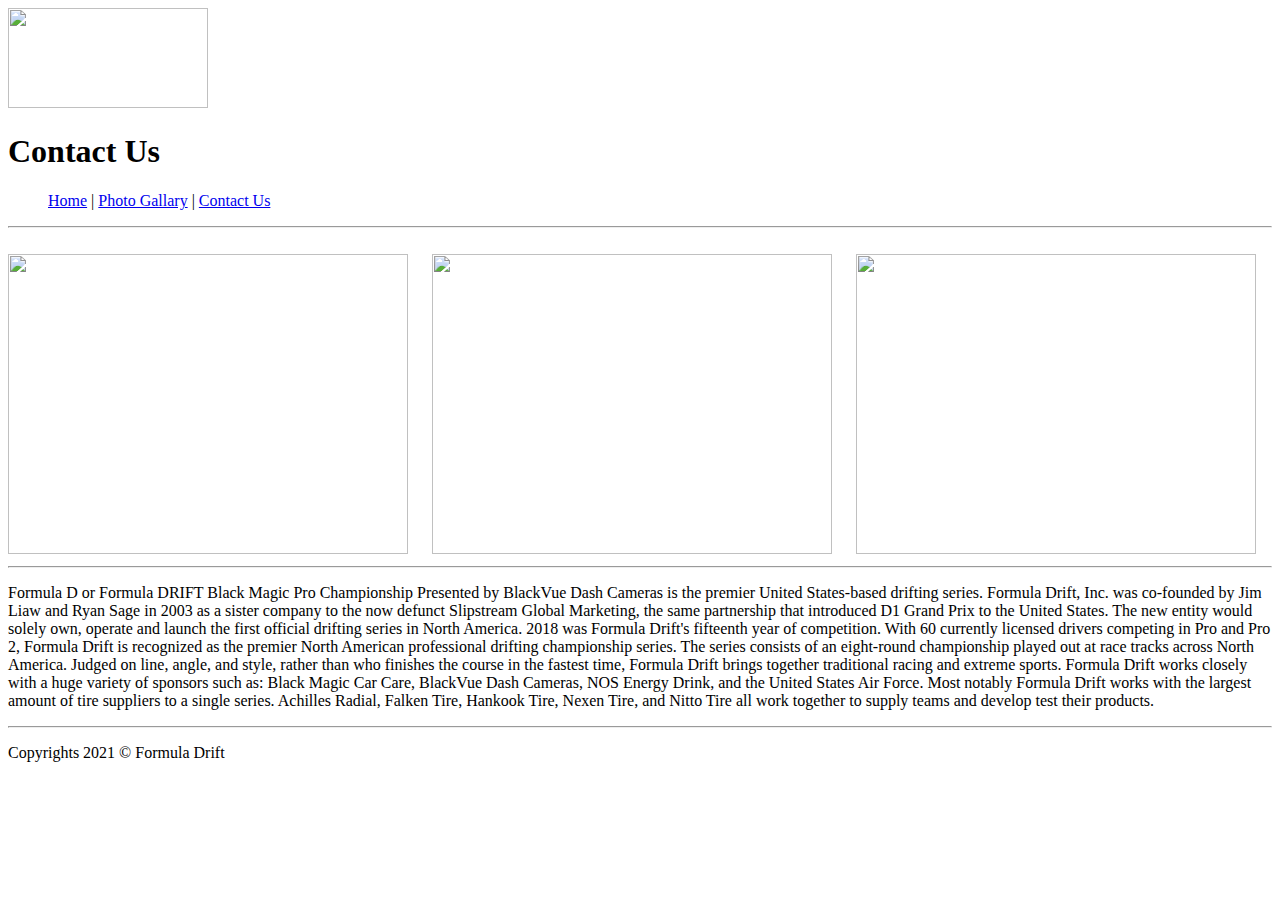
==== contactus.html @ 47fdc907 "testing" ====
<!DOCTYPE html>
<html lang="en">
<head>
    <title>Contact Us</title>
</head>
<body>
    <header>
        <a href="index.html"><img src="https://i.pinimg.com/originals/76/22/de/7622de956e7615e3d37066dc9f348dc2.jpg" width="200px" height="100px";/></a>
        <h1>Contact Us</h1>
        
        <nav>
            <ul>
                <li style="display: inline;"><a href="index.html">Home</a></li>
                <li style="display: inline;">|</li>
                <li style="display: inline;"><a href="gallary.html">Photo Gallary</a></li>
                <li style="display: inline;">|</li>
                <li style="display: inline;"><a href="contactus.html">Contact Us</a></li>
            </ul>
        </nav>
    </header>
    <main>
        <hr>
        <br>
            <img src="https://www.falken.com.au/wp-content/uploads/2019/10/James-Deane-2019-Formula-Drift-Champion-2-Copy.jpg" width="400px"; height="300px"; &nbspi &nbspi &nbspi &nbspi/>
            &nbsp;&nbsp;&nbsp;&nbsp;
            <img src="https://bloximages.chicago2.vip.townnews.com/gazettes.com/content/tncms/assets/v3/editorial/3/c4/3c4f3ff8-54d4-11e9-9fa0-c34c4ef96b86/58e2c1e32b8f7.image.jpg?resize=881%2C502" width="400px"; height="300px";/>
            &nbsp;&nbsp;&nbsp;&nbsp;
            <img src="https://store-images.s-microsoft.com/image/apps.23298.14355368446062212.8bbd23ed-e9ab-4691-b02a-78fef05d4c17.a6d2007c-e955-4f7a-a2c8-b72fc76f1440?w=1399&h=874&q=90&format=jpg" width="400px"; height="300px";/>
        <br>
        <hr>
        <p>Formula D or Formula DRIFT Black Magic Pro Championship Presented by BlackVue Dash Cameras is the premier United States-based drifting series. Formula Drift, Inc. was co-founded by Jim Liaw and Ryan Sage in 2003 as a sister company to the now defunct Slipstream Global Marketing, the same partnership that introduced D1 Grand Prix to the United States. The new entity would solely own, operate and launch the first official drifting series in North America. 2018 was Formula Drift's fifteenth year of competition. With 60 currently licensed drivers competing in Pro and Pro 2, Formula Drift is recognized as the premier North American professional drifting championship series. The series consists of an eight-round championship played out at race tracks across North America. Judged on line, angle, and style, rather than who finishes the course in the fastest time, Formula Drift brings together traditional racing and extreme sports. Formula Drift works closely with a huge variety of sponsors such as: Black Magic Car Care, BlackVue Dash Cameras, NOS Energy Drink, and the United States Air Force. Most notably Formula Drift works with the largest amount of tire suppliers to a single series. Achilles Radial, Falken Tire, Hankook Tire, Nexen Tire, and Nitto Tire all work together to supply teams and develop test their products. </p>

    </main>
    <footer>
        <hr>
        <p>
            Copyrights 2021 &copy; Formula Drift </a>
        </p>
    </footer>
</body>
</html>
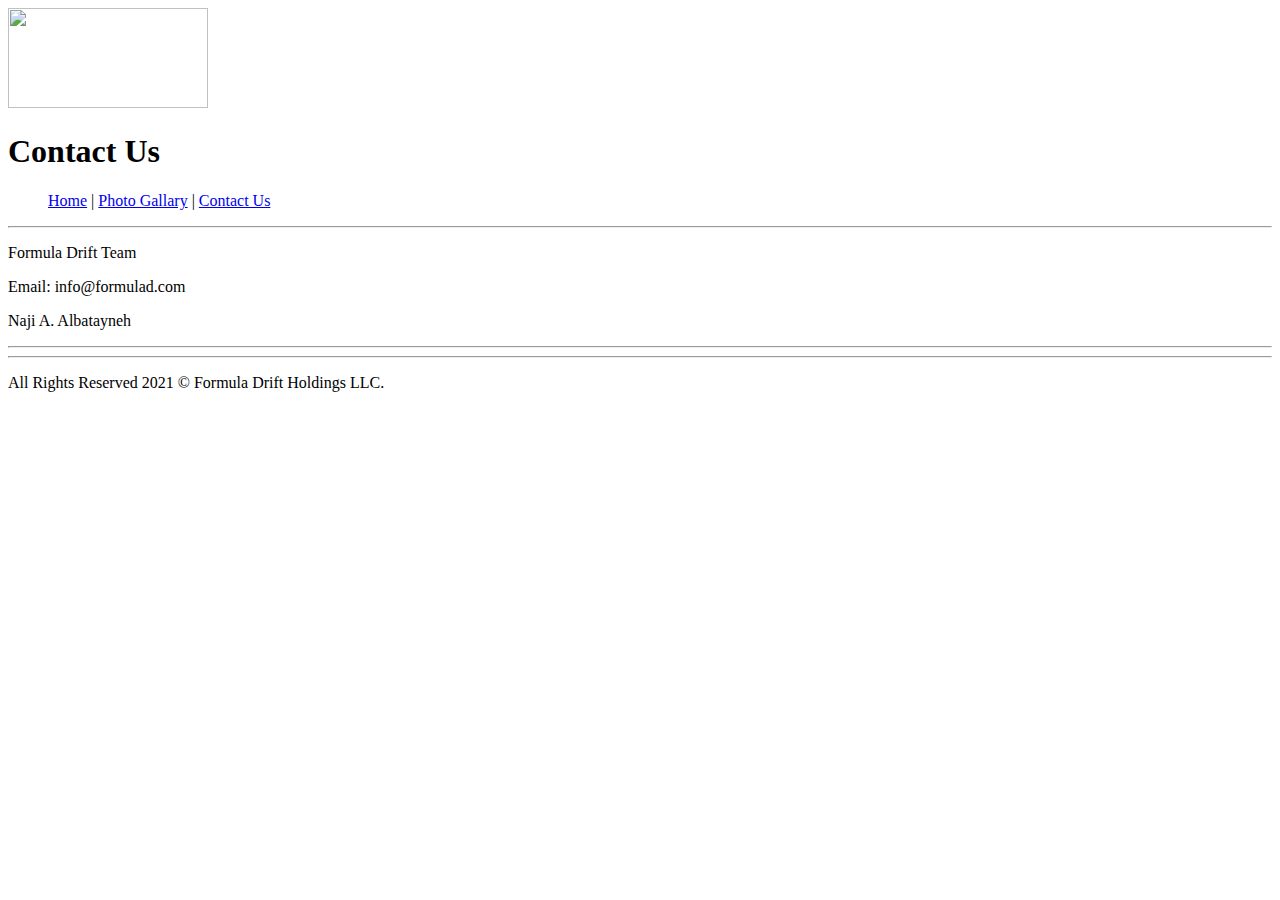
==== commit 19a3c418: "fixing bugs" ====
--- a/contactus.html
+++ b/contactus.html
@@ -5,7 +5,7 @@
 </head>
 <body>
     <header>
-        <a href="index.html"><img src="https://i.pinimg.com/originals/76/22/de/7622de956e7615e3d37066dc9f348dc2.jpg" width="200px" height="100px";/></a>
+        <a href="index.html"><img src="https://i.pinimg.com/originals/76/22/de/7622de956e7615e3d37066dc9f348dc2.jpg" width="200px"; height="100px";/></a>
         <h1>Contact Us</h1>
         
         <nav>
@@ -19,22 +19,17 @@
         </nav>
     </header>
     <main>
+        
         <hr>
-        <br>
-            <img src="https://www.falken.com.au/wp-content/uploads/2019/10/James-Deane-2019-Formula-Drift-Champion-2-Copy.jpg" width="400px"; height="300px"; &nbspi &nbspi &nbspi &nbspi/>
-            &nbsp;&nbsp;&nbsp;&nbsp;
-            <img src="https://bloximages.chicago2.vip.townnews.com/gazettes.com/content/tncms/assets/v3/editorial/3/c4/3c4f3ff8-54d4-11e9-9fa0-c34c4ef96b86/58e2c1e32b8f7.image.jpg?resize=881%2C502" width="400px"; height="300px";/>
-            &nbsp;&nbsp;&nbsp;&nbsp;
-            <img src="https://store-images.s-microsoft.com/image/apps.23298.14355368446062212.8bbd23ed-e9ab-4691-b02a-78fef05d4c17.a6d2007c-e955-4f7a-a2c8-b72fc76f1440?w=1399&h=874&q=90&format=jpg" width="400px"; height="300px";/>
-        <br>
+        <p>Formula Drift Team</p>
+        <p>Email: info@formulad.com</p>
+        <p>Naji A. Albatayneh</p>
         <hr>
-        <p>Formula D or Formula DRIFT Black Magic Pro Championship Presented by BlackVue Dash Cameras is the premier United States-based drifting series. Formula Drift, Inc. was co-founded by Jim Liaw and Ryan Sage in 2003 as a sister company to the now defunct Slipstream Global Marketing, the same partnership that introduced D1 Grand Prix to the United States. The new entity would solely own, operate and launch the first official drifting series in North America. 2018 was Formula Drift's fifteenth year of competition. With 60 currently licensed drivers competing in Pro and Pro 2, Formula Drift is recognized as the premier North American professional drifting championship series. The series consists of an eight-round championship played out at race tracks across North America. Judged on line, angle, and style, rather than who finishes the course in the fastest time, Formula Drift brings together traditional racing and extreme sports. Formula Drift works closely with a huge variety of sponsors such as: Black Magic Car Care, BlackVue Dash Cameras, NOS Energy Drink, and the United States Air Force. Most notably Formula Drift works with the largest amount of tire suppliers to a single series. Achilles Radial, Falken Tire, Hankook Tire, Nexen Tire, and Nitto Tire all work together to supply teams and develop test their products. </p>
-
     </main>
     <footer>
         <hr>
         <p>
-            Copyrights 2021 &copy; Formula Drift </a>
+            All Rights Reserved 2021 &copy; Formula Drift Holdings LLC. 
         </p>
     </footer>
 </body>
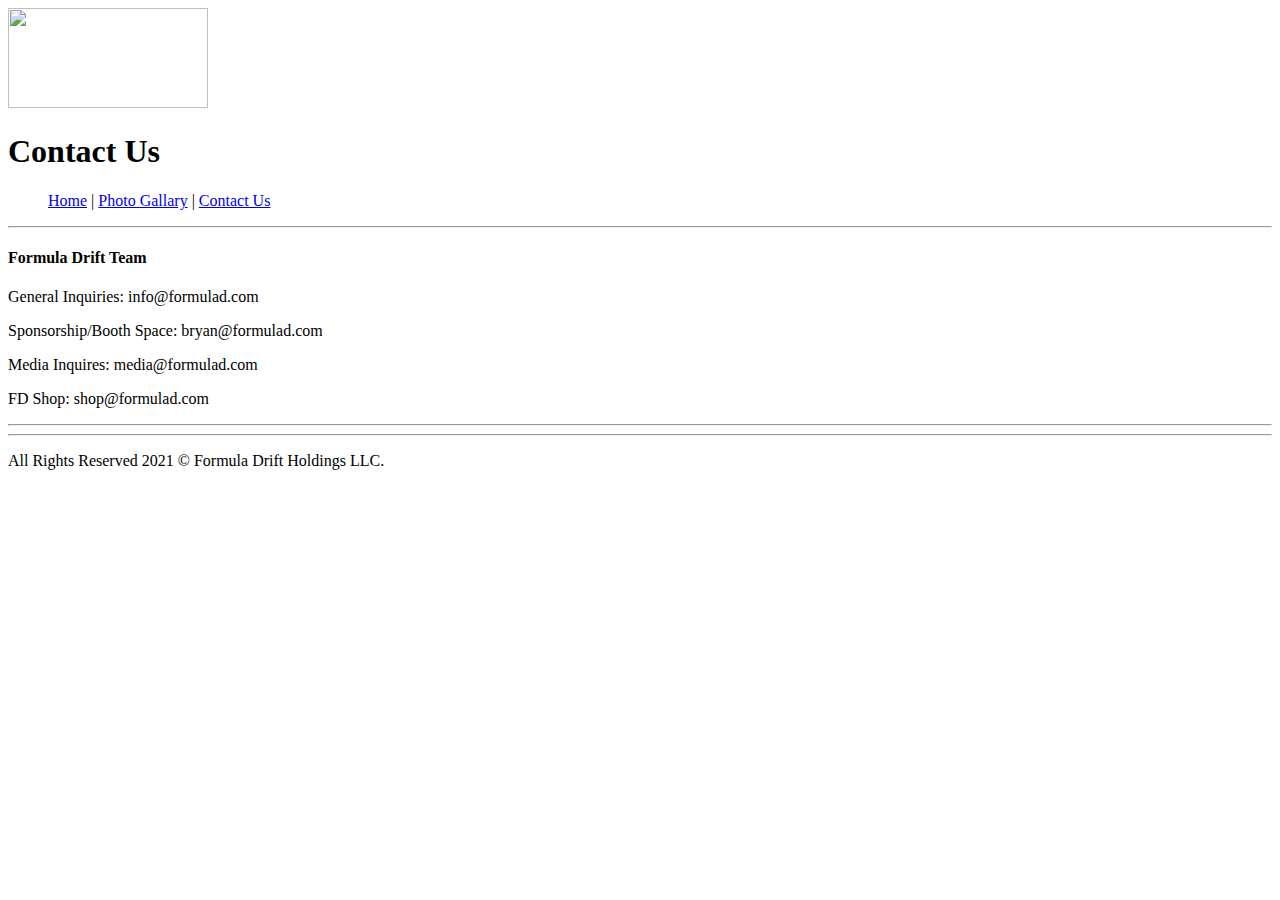
==== commit cc47794b: "adding contact info" ====
--- a/contactus.html
+++ b/contactus.html
@@ -21,9 +21,11 @@
     <main>
         
         <hr>
-        <p>Formula Drift Team</p>
-        <p>Email: info@formulad.com</p>
-        <p>Naji A. Albatayneh</p>
+        <h4>Formula Drift Team</h4>
+        <p>General Inquiries: info@formulad.com</p>
+        <p>Sponsorship/Booth Space: bryan@formulad.com</p>
+        <p>Media Inquires: media@formulad.com</p>
+        <p>FD Shop: shop@formulad.com</p>
         <hr>
     </main>
     <footer>
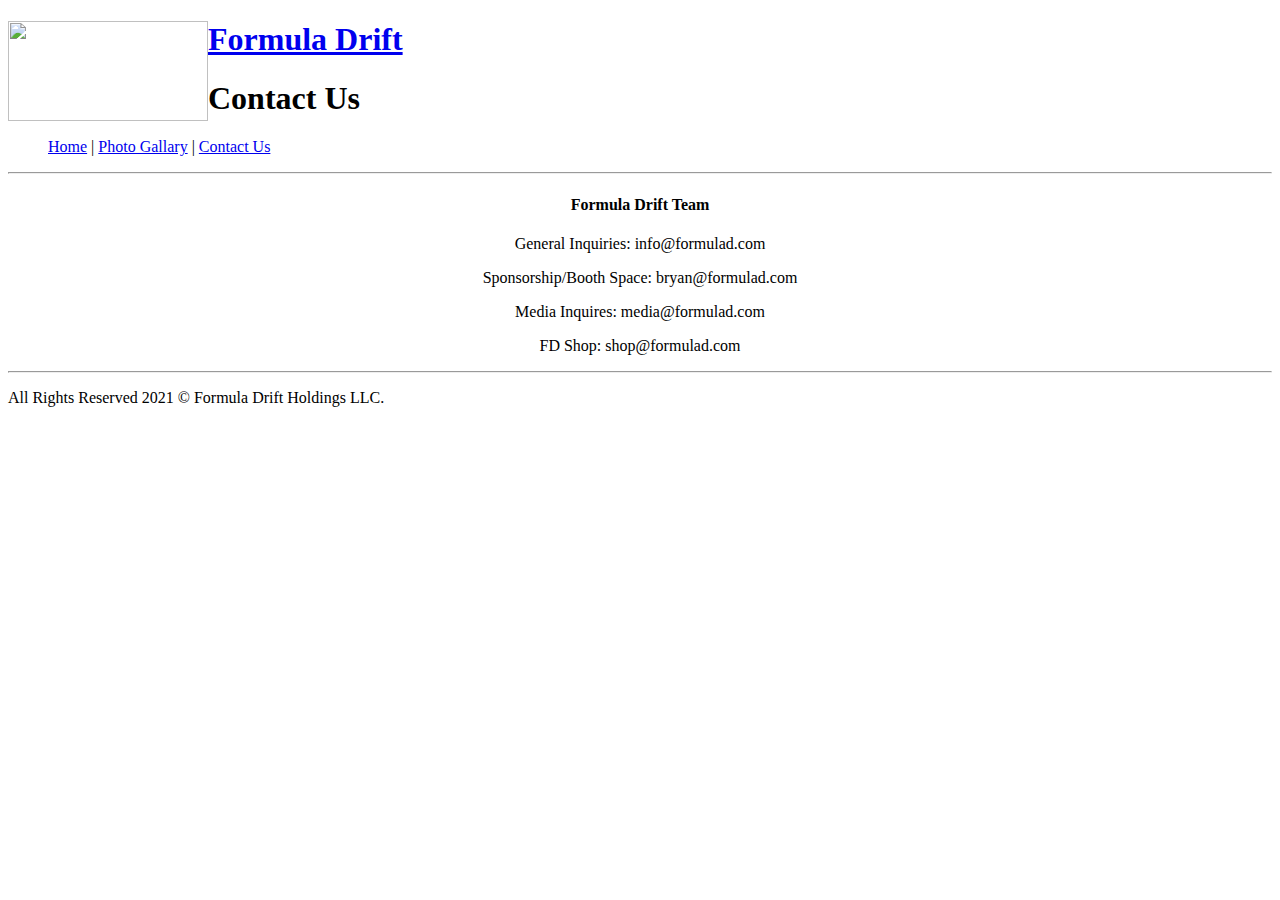
==== commit 404cdd70: "fixing h1" ====
--- a/contactus.html
+++ b/contactus.html
@@ -5,7 +5,7 @@
 </head>
 <body>
     <header>
-        <a href="index.html"><img src="https://i.pinimg.com/originals/76/22/de/7622de956e7615e3d37066dc9f348dc2.jpg" width="200px"; height="100px";/></a>
+        <a href="index.html"><img src="https://i.pinimg.com/originals/76/22/de/7622de956e7615e3d37066dc9f348dc2.jpg" width="200px"; height="100px"; style="float: left"/><h1>Formula Drift</h1></a>
         <h1>Contact Us</h1>
         
         <nav>
@@ -21,15 +21,14 @@
     <main>
         
         <hr>
-        <h4>Formula Drift Team</h4>
-        <p>General Inquiries: info@formulad.com</p>
-        <p>Sponsorship/Booth Space: bryan@formulad.com</p>
-        <p>Media Inquires: media@formulad.com</p>
-        <p>FD Shop: shop@formulad.com</p>
+        <h4 style="text-align: center;">Formula Drift Team</h4>
+        <p style="text-align: center;">General Inquiries: info@formulad.com</p>
+        <p style="text-align: center;">Sponsorship/Booth Space: bryan@formulad.com</p>
+        <p style="text-align: center;">Media Inquires: media@formulad.com</p>
+        <p style="text-align: center;">FD Shop: shop@formulad.com</p>
         <hr>
     </main>
     <footer>
-        <hr>
         <p>
             All Rights Reserved 2021 &copy; Formula Drift Holdings LLC. 
         </p>
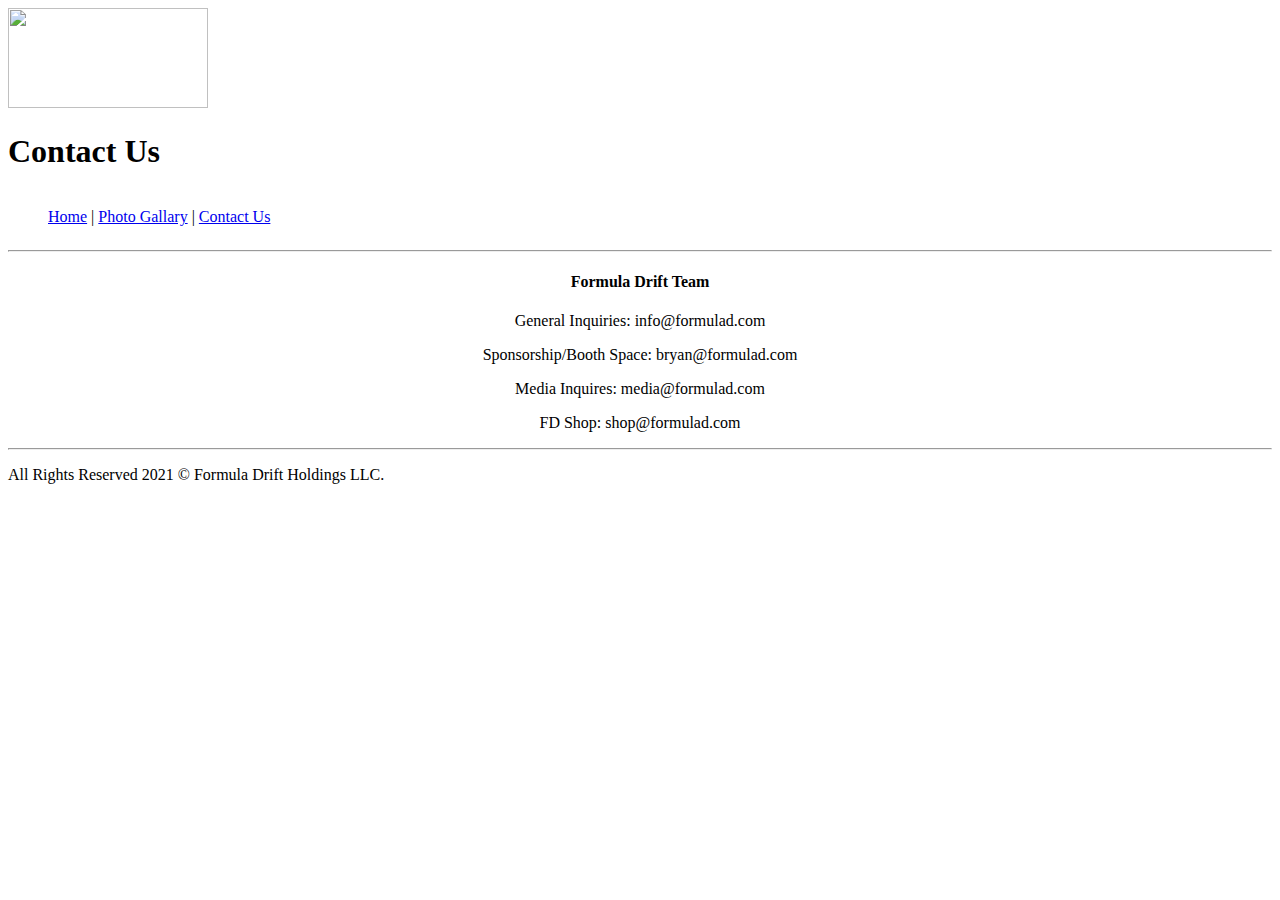
==== commit f604bcb1: "adding photos links" ====
--- a/contactus.html
+++ b/contactus.html
@@ -5,10 +5,10 @@
 </head>
 <body>
     <header>
-        <a href="index.html"><img src="https://i.pinimg.com/originals/76/22/de/7622de956e7615e3d37066dc9f348dc2.jpg" width="200px"; height="100px"; style="float: left"/><h1>Formula Drift</h1></a>
+        <a href="index.html"><img src="https://i.pinimg.com/originals/76/22/de/7622de956e7615e3d37066dc9f348dc2.jpg" width="200px"; height="100px";/></a>
         <h1>Contact Us</h1>
         
-        <nav>
+        <nav style="display: inline-block;">
             <ul>
                 <li style="display: inline;"><a href="index.html">Home</a></li>
                 <li style="display: inline;">|</li>
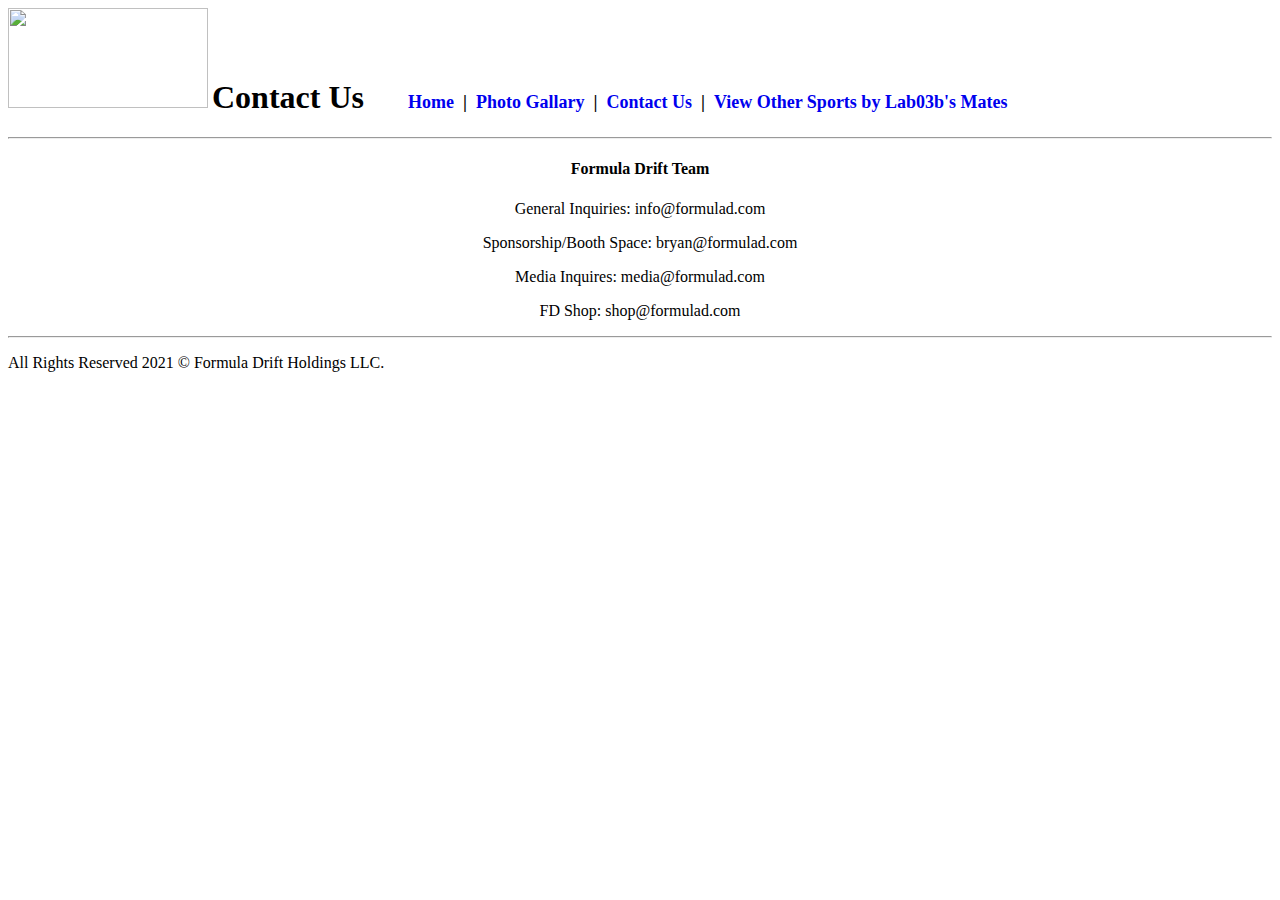
==== commit 348e6e8b: "test" ====
--- a/contactus.html
+++ b/contactus.html
@@ -1,7 +1,8 @@
 <!DOCTYPE html>
 <html lang="en">
 <head>
-    <title>Contact Us</title>
+    <title>Formula Drift-Contact Us</title>
+    <link rel="stylesheet" href="css/style.css">
 </head>
 <body>
     <header>
@@ -10,11 +11,13 @@
         
         <nav style="display: inline-block;">
             <ul>
-                <li style="display: inline;"><a href="index.html">Home</a></li>
-                <li style="display: inline;">|</li>
-                <li style="display: inline;"><a href="gallary.html">Photo Gallary</a></li>
-                <li style="display: inline;">|</li>
-                <li style="display: inline;"><a href="contactus.html">Contact Us</a></li>
+                <li><a href="index.html">Home</a></li>
+                <li>|</li>
+                <li><a href="gallary.html">Photo Gallary</a></li>
+                <li>|</li>
+                <li><a href="contactus.html">Contact Us</a></li>
+                <li>|</li>
+                <li><a href="labmates.html">View Other Sports by Lab03b's Mates</a></li>
             </ul>
         </nav>
     </header>
--- a/css/style.css
+++ b/css/style.css
@@ -0,0 +1,13 @@
+body header nav ul li{
+    display: inline;
+    margin-right: 5px;
+    text-decoration: none;
+    font-size: large;
+    font-weight: bolder;
+}
+body header nav ul li a{
+    text-decoration: none;
+}
+h1{
+    display: inline;
+}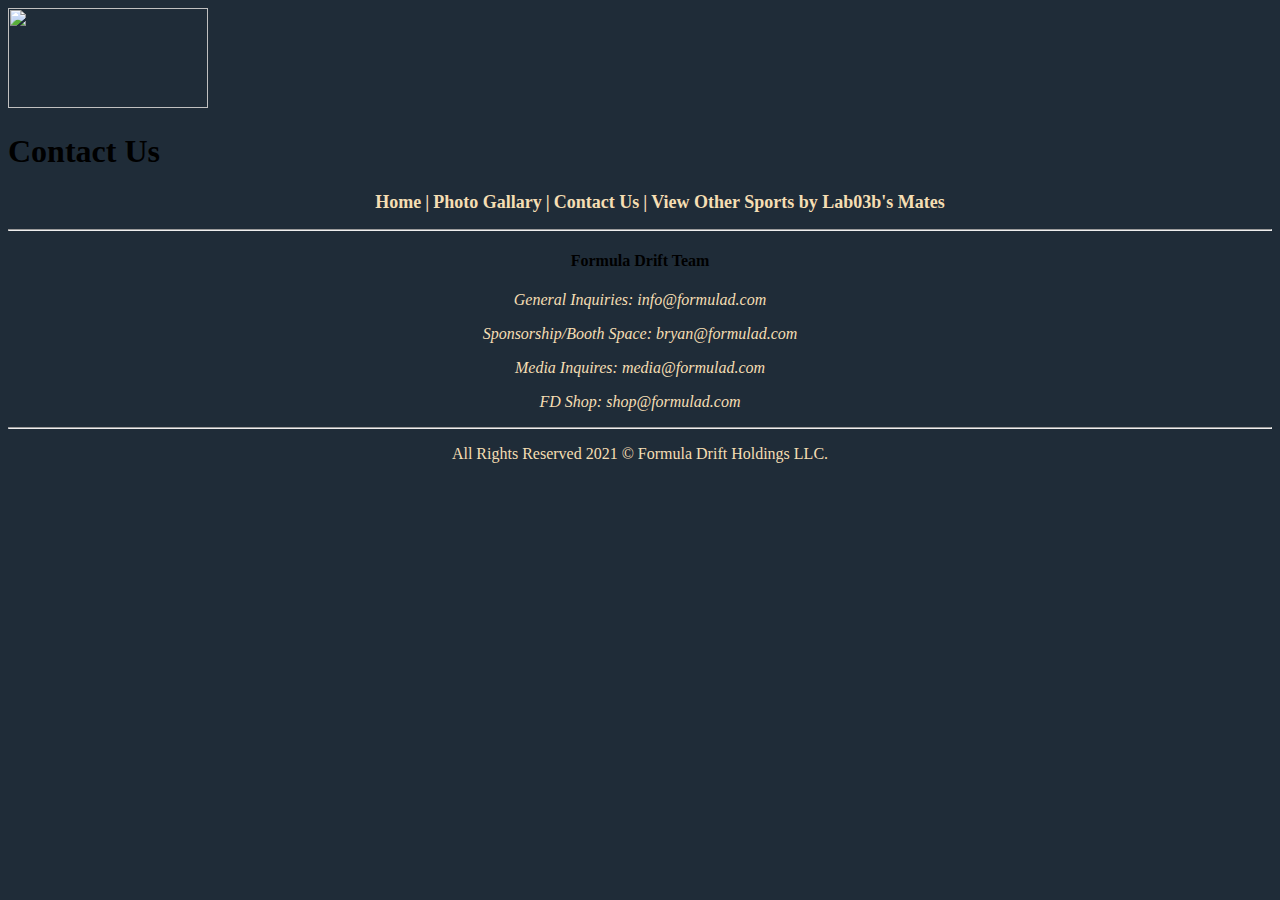
==== commit 1c22a079: "test" ====
--- a/contactus.html
+++ b/contactus.html
@@ -9,7 +9,7 @@
         <a href="index.html"><img src="https://i.pinimg.com/originals/76/22/de/7622de956e7615e3d37066dc9f348dc2.jpg" width="200px"; height="100px";/></a>
         <h1>Contact Us</h1>
         
-        <nav style="display: inline-block;">
+        <nav>
             <ul>
                 <li><a href="index.html">Home</a></li>
                 <li>|</li>
--- a/css/style.css
+++ b/css/style.css
@@ -1,13 +1,37 @@
+body header nav ul{
+    text-align: center;
+}
 body header nav ul li{
     display: inline;
-    margin-right: 5px;
+    margin: 5px, 5px, 2px, 0px;
     text-decoration: none;
     font-size: large;
     font-weight: bolder;
+    color:wheat;
+    text-align: center;
+
 }
 body header nav ul li a{
     text-decoration: none;
+    color: wheat;
+    text-align: center;
+}
+
+body{
+    background-color: rgba(31, 44, 56, 22);
 }
 h1{
-    display: inline;
+    margin: 5px, 5px, 2px, 0px;
+}
+body header a img{
+    margin: 5px, 5px, 2px, 0px;
+}
+footer p{
+    color: wheat;
+    text-align: center;
+
+}
+body main p{
+    color: wheat;
+    font-style: oblique;
 }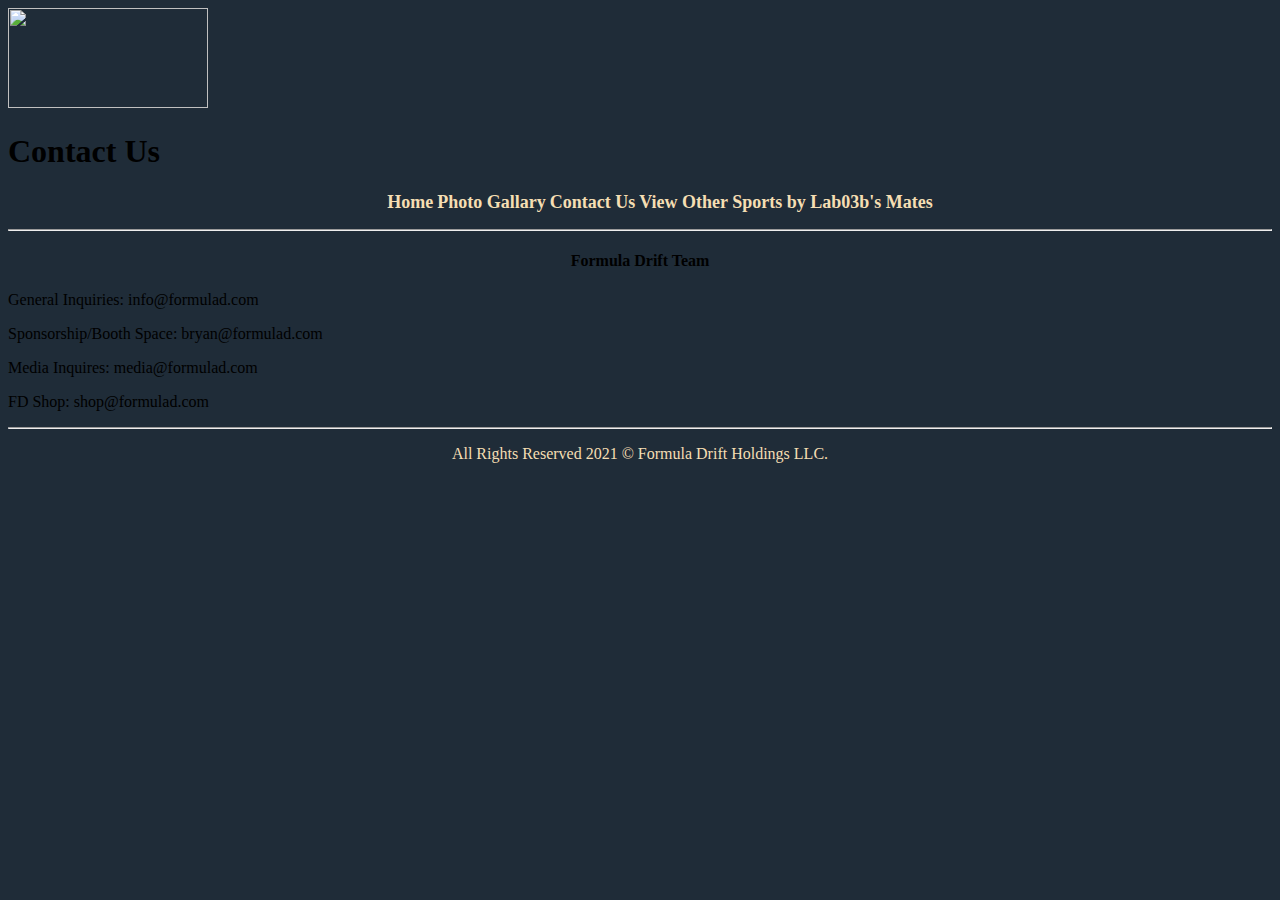
==== commit e1a26016: "test" ====
--- a/contactus.html
+++ b/contactus.html
@@ -12,11 +12,8 @@
         <nav>
             <ul>
                 <li><a href="index.html">Home</a></li>
-                <li>|</li>
                 <li><a href="gallary.html">Photo Gallary</a></li>
-                <li>|</li>
                 <li><a href="contactus.html">Contact Us</a></li>
-                <li>|</li>
                 <li><a href="labmates.html">View Other Sports by Lab03b's Mates</a></li>
             </ul>
         </nav>
@@ -25,10 +22,10 @@
         
         <hr>
         <h4 style="text-align: center;">Formula Drift Team</h4>
-        <p style="text-align: center;">General Inquiries: info@formulad.com</p>
-        <p style="text-align: center;">Sponsorship/Booth Space: bryan@formulad.com</p>
-        <p style="text-align: center;">Media Inquires: media@formulad.com</p>
-        <p style="text-align: center;">FD Shop: shop@formulad.com</p>
+        <p class="paragraph";>General Inquiries: info@formulad.com</p>
+        <p class="paragraph";>Sponsorship/Booth Space: bryan@formulad.com</p>
+        <p class="paragraph";>Media Inquires: media@formulad.com</p>
+        <p class="paragraph";>FD Shop: shop@formulad.com</p>
         <hr>
     </main>
     <footer>
--- a/css/style.css
+++ b/css/style.css
@@ -3,7 +3,7 @@
 }
 body header nav ul li{
     display: inline;
-    margin: 5px, 5px, 2px, 0px;
+    margin: 5px, 10px, 2px, 0px;
     text-decoration: none;
     font-size: large;
     font-weight: bolder;
@@ -12,6 +12,7 @@
 
 }
 body header nav ul li a{
+    margin: 5px, 5px, 2px, 0px;
     text-decoration: none;
     color: wheat;
     text-align: center;
@@ -31,7 +32,8 @@
     text-align: center;
 
 }
-body main p{
+#paragraph{
+    text-align: center;
+    font-style: oblique;
     color: wheat;
-    font-style: oblique;
 }